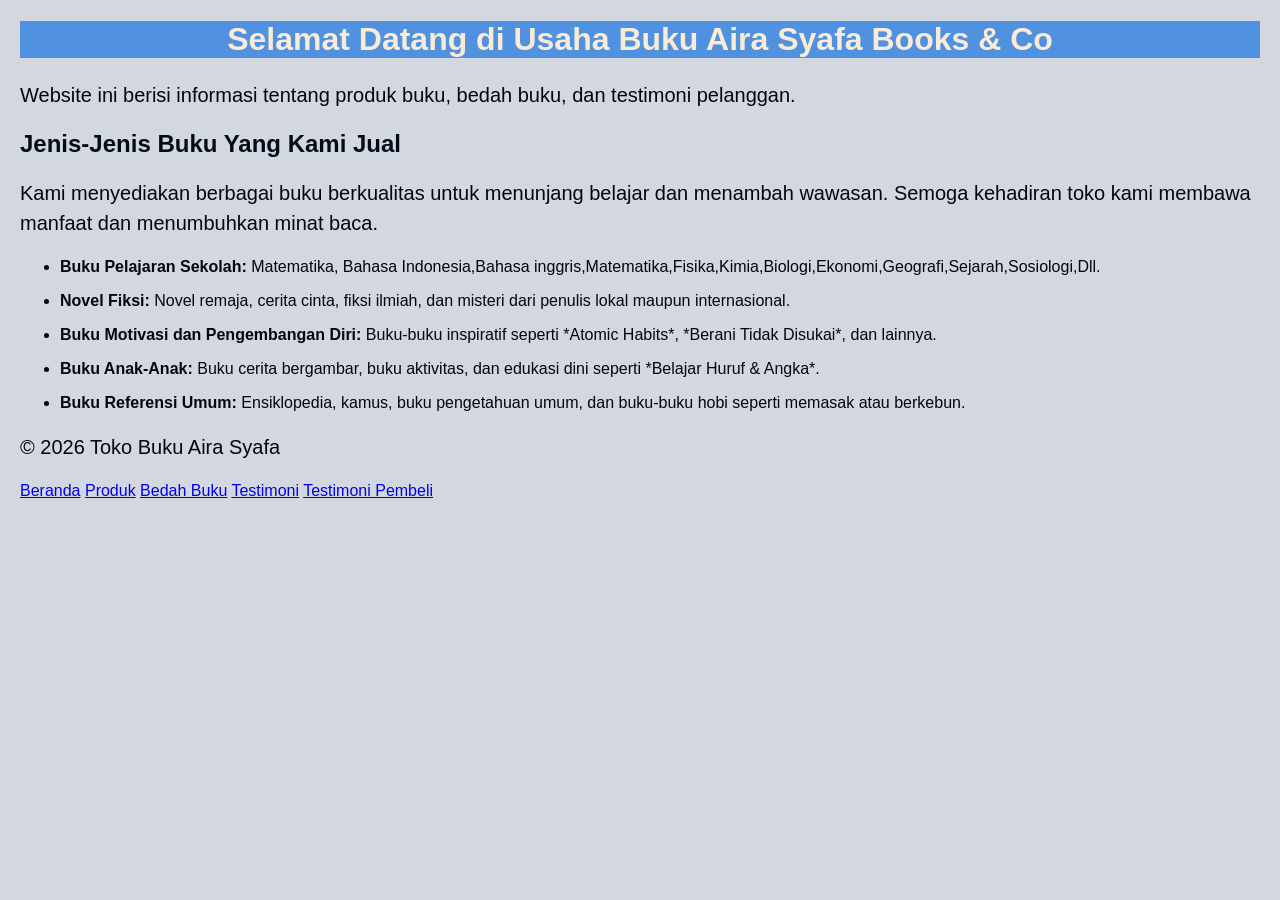
==== index.html @ 540c1495 "Add files via upload" ====
<!DOCTYPE html>
<html lang="id">
<head>
<meta charset="UTF-8">
<meta name="viewport" content="width=device-width, initial-
scale=1.0">
<title>Profil Usaha Buku</title>
<link rel="stylesheet" href="style.css" />
</head>
<body>
<h1>Selamat Datang di Usaha Buku Aira Syafa Books & Co</h1>
<p>Website ini berisi informasi tentang produk buku, bedah
buku, dan testimoni pelanggan.</p>
<h2>Jenis-Jenis Buku Yang Kami Jual </h2>
<p>Kami menyediakan berbagai buku berkualitas untuk menunjang belajar dan menambah wawasan. Semoga kehadiran toko kami membawa manfaat dan menumbuhkan minat baca.</p>
<ul>
<li><strong> Buku Pelajaran Sekolah:</strong> Matematika, Bahasa Indonesia,Bahasa inggris,Matematika,Fisika,Kimia,Biologi,Ekonomi,Geografi,Sejarah,Sosiologi,Dll.</li>

</ul>

<ul>
<li><strong>Novel Fiksi:</strong> Novel remaja, cerita cinta, fiksi ilmiah, dan misteri dari penulis lokal maupun internasional.</li>

</ul>

<ul>
<li><strong>Buku Motivasi dan Pengembangan Diri:</strong> Buku-buku inspiratif seperti *Atomic Habits*, *Berani Tidak Disukai*, dan lainnya.</li>
</ul>

<ul>
<li><strong>Buku Anak-Anak:</strong> Buku cerita bergambar, buku aktivitas, dan edukasi dini seperti *Belajar Huruf & Angka*.</li>
</ul>
<ul>
<li><strong>Buku Referensi Umum:</strong> Ensiklopedia, kamus, buku pengetahuan umum, dan buku-buku hobi seperti memasak atau berkebun.</li>
</ul>
<footer>
    <p>&copy; 2026 Toko Buku Aira Syafa</p>
</footer>
</body>
<nav> <a href="index.html">Beranda</a>
    <a href="produk.html">Produk</a>
    <a href="bedah-buku.html">Bedah Buku</a>
    <a href="testimoni.html">Testimoni</a>
    <a href="tampil-testimoni.html">Testimoni Pembeli</a>
</nav>
</html>
---- style.css ----
body { 
    background-color: #d3d8e0; 
    font-family: Arial, Helvetica, sans-serif; 
    color: #07040f; 
    margin: 20px; 
}

h1 { 
    color: antiquewhite; 
    text-align: center; 
    background-color: rgb(80, 146, 223); 
}

h2 { 
    color: #010c18; 
    text-align: left; 
}

p { 
    font-size: 20px; 
    text-align: left; 
    line-height: 1.5; 
}

.daftar-produk {     
    display: grid;     
    grid-template-columns: repeat(auto-fit, minmax(200px, 1fr));     
    gap: 20px;     
    padding: 20px; 
}

.produk {     
    background-color: darkseagreen;     
    border: 1px solid #d3d8e0;     
    padding: 15px;     
    border-radius: 14px;     
    text-align: center;     
    box-shadow: 0 2px 6px rgba(0,0,0,0.1); 
}

.produk img {     
    width: 150px;     
    height: auto;     
    border-radius: 5px;     
    margin-bottom: 10px; 
}

.produk h2 {     
    font-size: 20px;     
    color: rgb(88, 88, 39); 
}

.produk h3 {     
    font-size: 16px;     
    color: #07040f; 
}

.harga {     
    font-weight: bold;     
    color: #000; 
}

.deskripsi {     
    font-size: 14px;     
    color: #000; 
}

.artikel {     
    max-width: 700px;     
    margin: auto;     
    padding: 20px;     
    background-color: darkseagreen;     
    font-family: Georgia, serif;     
    line-height: 1.8; 
}

.artikel .penulis {     
    font-style: italic;     
    color: #666;     
    margin-bottom: 20px; 
}

.artikel .sampul {     
    width: 180px;     
    float: right;     
    margin: 0 0 20px 20px;     
    border: 1px solid #ccc;     
    box-shadow: 2px 2px 6px rgba(0,0,0,0.1); 
}

.artikel blockquote {     
    font-style: italic;     
    border-left: 4px solid #999;     
    padding-left: 10px;     
    color: #444;     
    background-color: #f9f9f9; 
}

.btn-kembali {     
    display: inline-block;     
    margin-top: 30px;     
    padding: 10px 16px;     
    background-color: #0066cc;     
    color: white;     
    text-decoration: none;     
    border-radius: 4px; 
}

.btn-kembali:hover {     
    background-color: #004d99; 
}

.formulir {     
    max-width: 600px;     
    margin: auto;     
    padding: 20px;     
    background-color: #fafafa;     
    border-radius: 10px;     
    box-shadow: 0 0 10px rgba(0,0,0,0.1);     
}

form label {     
    display: block;     
    margin-top: 10px;     
    font-weight: bold; 
}

form input, 
form select,
form textarea {     
    width: 100%;     
    padding: 8px;     
    margin-top: 5px;     
    margin-bottom: 15px;     
    border-radius: 5px;     
    border: 1px solid #ccc; 
}

form button {     
    background-color: #3498db;     
    color: white;     
    padding: 10px 15px;     
    border-radius: 5px;     
    cursor: pointer; 
}

form button:hover {     
    background-color: #2980b9; 
}
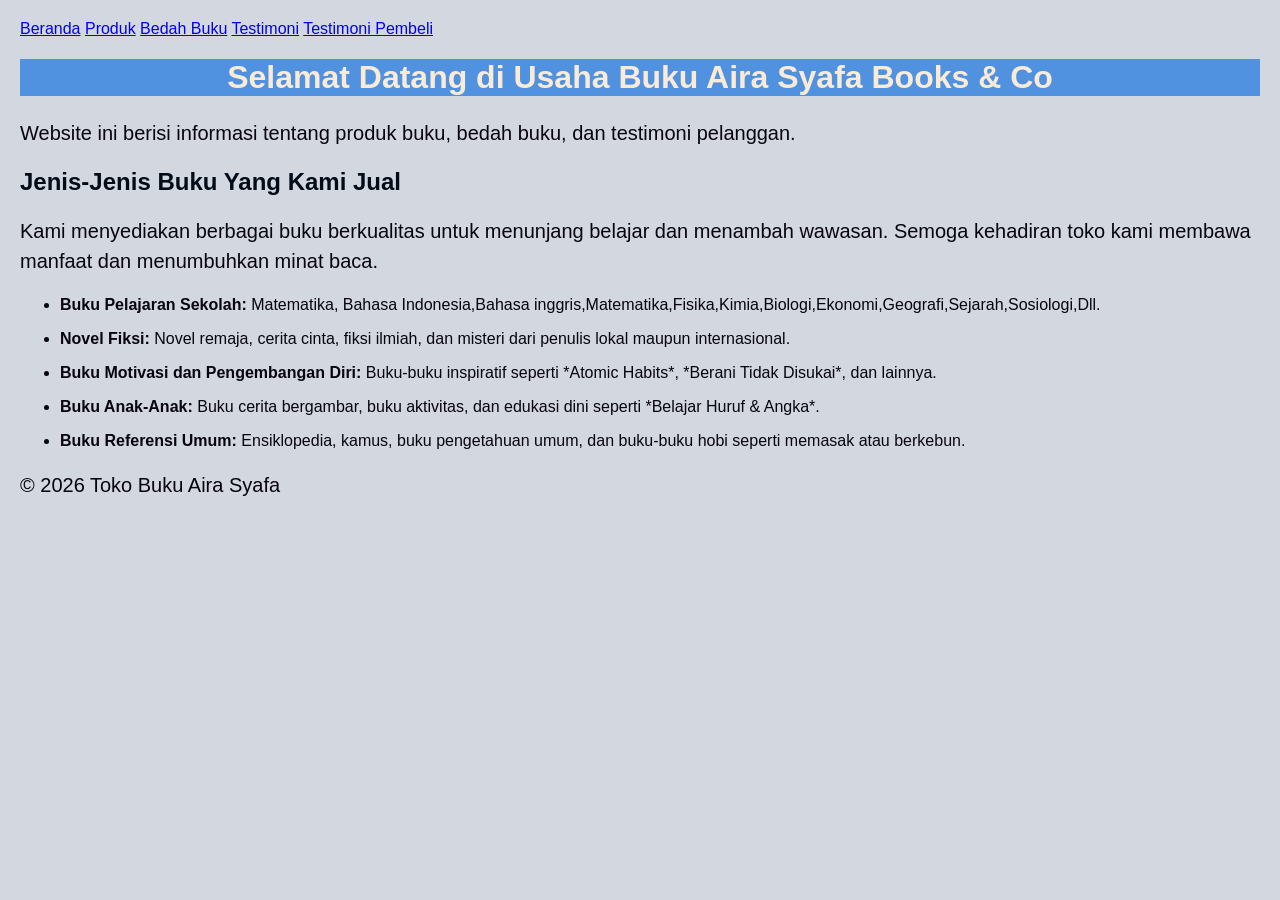
==== commit 2e1161fe: "Update index.html" ====
--- a/index.html
+++ b/index.html
@@ -7,6 +7,12 @@
 <title>Profil Usaha Buku</title>
 <link rel="stylesheet" href="style.css" />
 </head>
+    <nav> <a href="index.html">Beranda</a>
+    <a href="produk.html">Produk</a>
+    <a href="bedah-buku.html">Bedah Buku</a>
+    <a href="testimoni.html">Testimoni</a>
+    <a href="tampil-testimoni.html">Testimoni Pembeli</a>
+</nav>
 <body>
 <h1>Selamat Datang di Usaha Buku Aira Syafa Books & Co</h1>
 <p>Website ini berisi informasi tentang produk buku, bedah
@@ -37,11 +43,6 @@
     <p>&copy; 2026 Toko Buku Aira Syafa</p>
 </footer>
 </body>
-<nav> <a href="index.html">Beranda</a>
-    <a href="produk.html">Produk</a>
-    <a href="bedah-buku.html">Bedah Buku</a>
-    <a href="testimoni.html">Testimoni</a>
-    <a href="tampil-testimoni.html">Testimoni Pembeli</a>
-</nav>
 </html>
 
+
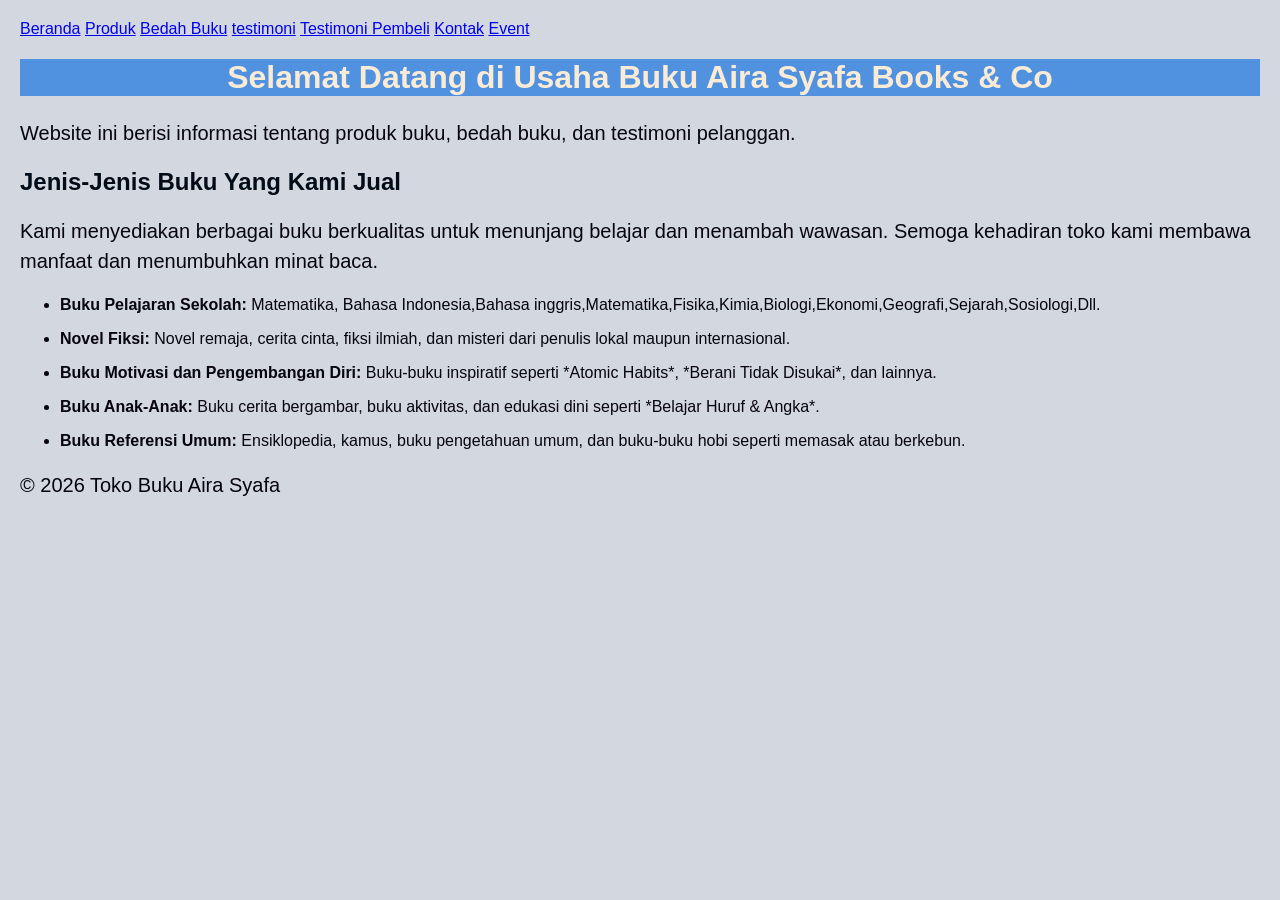
==== commit 2c8dea6e: "Update index.html" ====
--- a/index.html
+++ b/index.html
@@ -7,11 +7,14 @@
 <title>Profil Usaha Buku</title>
 <link rel="stylesheet" href="style.css" />
 </head>
-    <nav> <a href="index.html">Beranda</a>
+    <nav>
+    <a href="index.html">Beranda</a>
     <a href="produk.html">Produk</a>
     <a href="bedah-buku.html">Bedah Buku</a>
-    <a href="testimoni.html">Testimoni</a>
+    <a href="testimoni.html">testimoni</a>
     <a href="tampil-testimoni.html">Testimoni Pembeli</a>
+    <a href="kontak.html">Kontak</a>
+    <a href="event.html">Event</a>
 </nav>
 <body>
 <h1>Selamat Datang di Usaha Buku Aira Syafa Books & Co</h1>
@@ -46,3 +49,4 @@
 </html>
 
 
+
